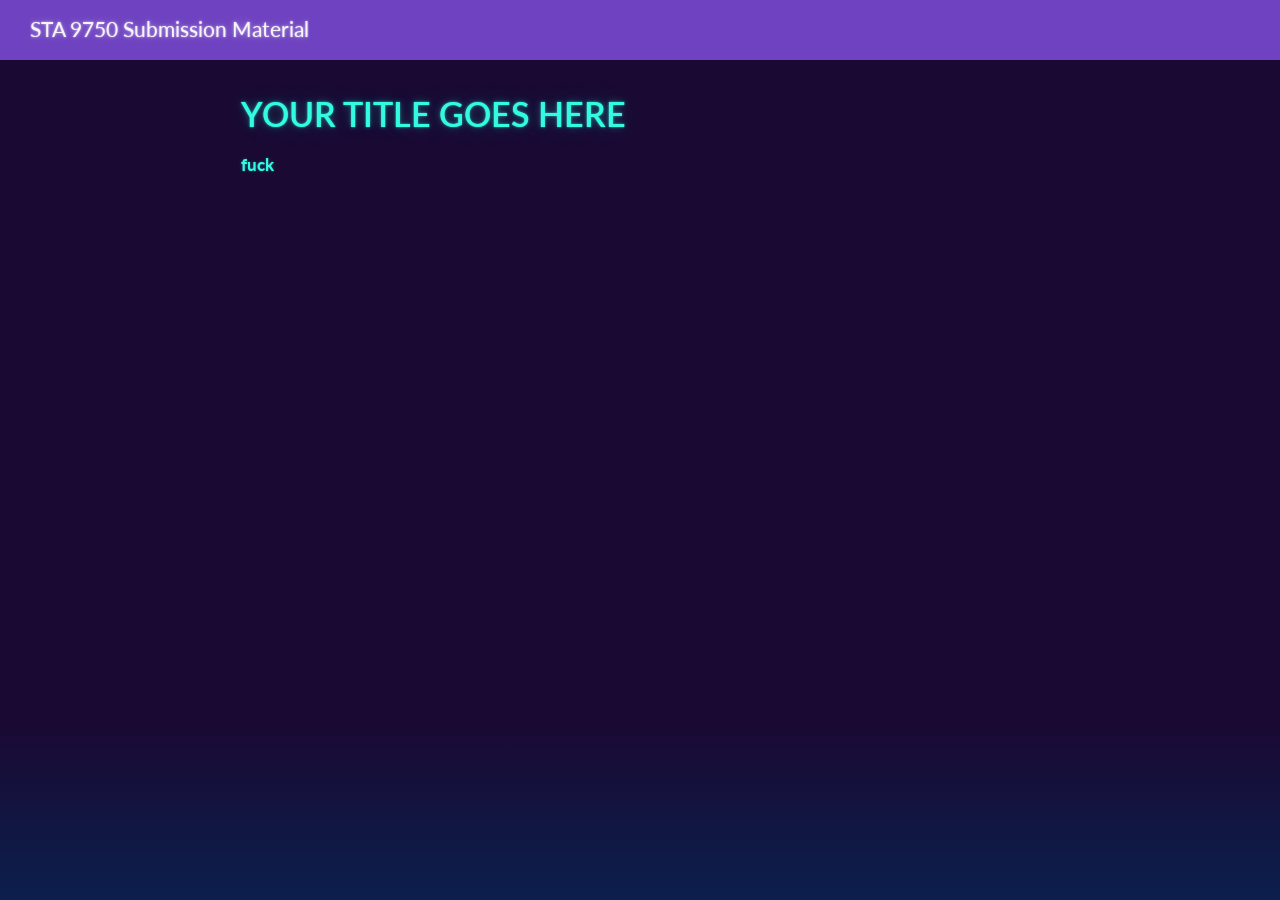
==== docs/index.html @ 4c77f71c "2" ====
<!DOCTYPE html>
<html xmlns="http://www.w3.org/1999/xhtml" lang="en" xml:lang="en"><head>

<meta charset="utf-8">
<meta name="generator" content="quarto-1.9.38">

<meta name="viewport" content="width=device-width, initial-scale=1.0, user-scalable=yes">


<title>YOUR TITLE GOES HERE – STA 9750 Submission Material</title>
<style>
/* Default styles provided by pandoc.
** See https://pandoc.org/MANUAL.html#variables-for-html for config info.
*/
code{white-space: pre-wrap;}
span.smallcaps{font-variant: small-caps;}
div.columns{display: flex; gap: min(4vw, 1.5em);}
div.column{flex: auto; overflow-x: auto;}
div.hanging-indent{margin-left: 1.5em; text-indent: -1.5em;}
ul.task-list{list-style: none;}
ul.task-list li input[type="checkbox"] {
  width: 0.8em;
  margin: 0 0.8em 0.2em -1em; /* quarto-specific, see https://github.com/quarto-dev/quarto-cli/issues/4556 */ 
  vertical-align: middle;
}
</style>


<script src="site_libs/quarto-nav/quarto-nav.js"></script>
<script src="site_libs/quarto-nav/headroom.min.js"></script>
<script src="site_libs/clipboard/clipboard.min.js"></script>
<script src="site_libs/quarto-search/autocomplete.umd.js"></script>
<script src="site_libs/quarto-search/fuse.min.js"></script>
<script src="site_libs/quarto-search/quarto-search.js"></script>
<meta name="quarto:offset" content="./">
<script src="site_libs/quarto-html/quarto.js" type="module"></script>
<script src="site_libs/quarto-html/tabsets/tabsets.js" type="module"></script>
<script src="site_libs/quarto-html/popper.min.js"></script>
<script src="site_libs/quarto-html/tippy.umd.min.js"></script>
<script src="site_libs/quarto-html/anchor.min.js"></script>
<link href="site_libs/quarto-html/tippy.css" rel="stylesheet">
<link href="site_libs/quarto-html/quarto-syntax-highlighting-dark-0a6b7249c26820e032cb0bd839ff02b1.css" rel="stylesheet" id="quarto-text-highlighting-styles">
<script src="site_libs/bootstrap/bootstrap.min.js"></script>
<link href="site_libs/bootstrap/bootstrap-icons.css" rel="stylesheet">
<link href="site_libs/bootstrap/bootstrap-fefbfe6192de57f494a4f2dfdc77ca2e.min.css" rel="stylesheet" append-hash="true" id="quarto-bootstrap" data-mode="dark">
<script id="quarto-search-options" type="application/json">{
  "location": "navbar",
  "copy-button": false,
  "collapse-after": 3,
  "panel-placement": "end",
  "type": "overlay",
  "limit": 50,
  "keyboard-shortcut": [
    "f",
    "/",
    "s"
  ],
  "show-item-context": false,
  "language": {
    "search-no-results-text": "No results",
    "search-matching-documents-text": "matching documents",
    "search-copy-link-title": "Copy link to search",
    "search-hide-matches-text": "Hide additional matches",
    "search-more-match-text": "more match in this document",
    "search-more-matches-text": "more matches in this document",
    "search-clear-button-title": "Clear",
    "search-text-placeholder": "",
    "search-detached-cancel-button-title": "Cancel",
    "search-submit-button-title": "Submit",
    "search-label": "Search"
  }
}</script>


</head>

<body class="nav-fixed fullcontent quarto-light">

<div id="quarto-search-results"></div>
  <header id="quarto-header" class="headroom fixed-top">
    <nav class="navbar navbar-expand-lg " data-bs-theme="dark">
      <div class="navbar-container container-fluid">
      <div class="navbar-brand-container mx-auto">
    <a class="navbar-brand" href="./index.html">
    <span class="navbar-title">STA 9750 Submission Material</span>
    </a>
  </div>
        <div class="quarto-navbar-tools tools-end">
</div>
      </div> <!-- /container-fluid -->
    </nav>
</header>
<!-- content -->
<div id="quarto-content" class="quarto-container page-columns page-rows-contents page-layout-article page-navbar">
<!-- sidebar -->
<!-- margin-sidebar -->
    
<!-- main -->
<main class="content" id="quarto-document-content">

<header id="title-block-header" class="quarto-title-block default">
<div class="quarto-title">
<h1 class="title">YOUR TITLE GOES HERE</h1>
</div>



<div class="quarto-title-meta">

    
  
    
  </div>
  


</header>


<p><strong>fuck</strong></p>



</main> <!-- /main -->
<script id="quarto-html-after-body" type="application/javascript">
  window.document.addEventListener("DOMContentLoaded", function (event) {
    const icon = "";
    const anchorJS = new window.AnchorJS();
    anchorJS.options = {
      placement: 'right',
      icon: icon
    };
    anchorJS.add('.anchored');
    const isCodeAnnotation = (el) => {
      for (const clz of el.classList) {
        if (clz.startsWith('code-annotation-')) {                     
          return true;
        }
      }
      return false;
    }
    const onCopySuccess = function(e) {
      // button target
      const button = e.trigger;
      // don't keep focus
      button.blur();
      // flash "checked"
      button.classList.add('code-copy-button-checked');
      var currentTitle = button.getAttribute("title");
      button.setAttribute("title", "Copied!");
      let tooltip;
      if (window.bootstrap) {
        button.setAttribute("data-bs-toggle", "tooltip");
        button.setAttribute("data-bs-placement", "left");
        button.setAttribute("data-bs-title", "Copied!");
        tooltip = new bootstrap.Tooltip(button, 
          { trigger: "manual", 
            customClass: "code-copy-button-tooltip",
            offset: [0, -8]});
        tooltip.show();    
      }
      setTimeout(function() {
        if (tooltip) {
          tooltip.hide();
          button.removeAttribute("data-bs-title");
          button.removeAttribute("data-bs-toggle");
          button.removeAttribute("data-bs-placement");
        }
        button.setAttribute("title", currentTitle);
        button.classList.remove('code-copy-button-checked');
      }, 1000);
      // clear code selection
      e.clearSelection();
    }
    const getTextToCopy = function(trigger) {
      const outerScaffold = trigger.parentElement.cloneNode(true);
      const codeEl = outerScaffold.querySelector('code');
      for (const childEl of codeEl.children) {
        if (isCodeAnnotation(childEl)) {
          childEl.remove();
        }
      }
      return codeEl.innerText;
    }
    const clipboard = new window.ClipboardJS('.code-copy-button:not([data-in-quarto-modal])', {
      text: getTextToCopy
    });
    clipboard.on('success', onCopySuccess);
    if (window.document.getElementById('quarto-embedded-source-code-modal')) {
      const clipboardModal = new window.ClipboardJS('.code-copy-button[data-in-quarto-modal]', {
        text: getTextToCopy,
        container: window.document.getElementById('quarto-embedded-source-code-modal')
      });
      clipboardModal.on('success', onCopySuccess);
    }
      var localhostRegex = new RegExp(/^(?:http|https):\/\/localhost\:?[0-9]*\//);
      var mailtoRegex = new RegExp(/^mailto:/);
        var filterRegex = new RegExp("https:\/\/suekelj\.github\.io\/STA9750-2026-FALL\/");
      var isInternal = (href) => {
          return filterRegex.test(href) || localhostRegex.test(href) || mailtoRegex.test(href);
      }
      // Inspect non-navigation links and adorn them if external
     var links = window.document.querySelectorAll('a[href]:not(.nav-link):not(.navbar-brand):not(.toc-action):not(.sidebar-link):not(.sidebar-item-toggle):not(.pagination-link):not(.no-external):not([aria-hidden]):not(.dropdown-item):not(.quarto-navigation-tool):not(.about-link)');
      for (var i=0; i<links.length; i++) {
        const link = links[i];
        if (!isInternal(link.href)) {
          // undo the damage that might have been done by quarto-nav.js in the case of
          // links that we want to consider external
          if (link.dataset.originalHref !== undefined) {
            link.href = link.dataset.originalHref;
          }
        }
      }
    function tippyHover(el, contentFn, onTriggerFn, onUntriggerFn) {
      const config = {
        allowHTML: true,
        maxWidth: 500,
        delay: 100,
        arrow: false,
        appendTo: function(el) {
            return el.parentElement;
        },
        interactive: true,
        interactiveBorder: 10,
        theme: 'quarto',
        placement: 'bottom-start',
      };
      if (contentFn) {
        config.content = contentFn;
      }
      if (onTriggerFn) {
        config.onTrigger = onTriggerFn;
      }
      if (onUntriggerFn) {
        config.onUntrigger = onUntriggerFn;
      }
      window.tippy(el, config); 
    }
    const noterefs = window.document.querySelectorAll('a[role="doc-noteref"]');
    for (var i=0; i<noterefs.length; i++) {
      const ref = noterefs[i];
      tippyHover(ref, function() {
        // use id or data attribute instead here
        let href = ref.getAttribute('data-footnote-href') || ref.getAttribute('href');
        try { href = new URL(href).hash; } catch {}
        const id = href.replace(/^#\/?/, "");
        const note = window.document.getElementById(id);
        if (note) {
          return note.innerHTML;
        } else {
          return "";
        }
      });
    }
    const xrefs = window.document.querySelectorAll('a.quarto-xref');
    const processXRef = (id, note) => {
      // Strip column container classes
      const stripColumnClz = (el) => {
        el.classList.remove("page-full", "page-columns");
        if (el.children) {
          for (const child of el.children) {
            stripColumnClz(child);
          }
        }
      }
      stripColumnClz(note)
      if (id === null || id.startsWith('sec-')) {
        // Special case sections, only their first couple elements
        const container = document.createElement("div");
        if (note.children && note.children.length > 2) {
          container.appendChild(note.children[0].cloneNode(true));
          for (let i = 1; i < note.children.length; i++) {
            const child = note.children[i];
            if (child.tagName === "P" && child.innerText === "") {
              continue;
            } else {
              container.appendChild(child.cloneNode(true));
              break;
            }
          }
          if (window.Quarto?.typesetMath) {
            window.Quarto.typesetMath(container);
          }
          return container.innerHTML
        } else {
          if (window.Quarto?.typesetMath) {
            window.Quarto.typesetMath(note);
          }
          return note.innerHTML;
        }
      } else {
        // Remove any anchor links if they are present
        const anchorLink = note.querySelector('a.anchorjs-link');
        if (anchorLink) {
          anchorLink.remove();
        }
        if (window.Quarto?.typesetMath) {
          window.Quarto.typesetMath(note);
        }
        if (note.classList.contains("callout")) {
          return note.outerHTML;
        } else {
          return note.innerHTML;
        }
      }
    }
    for (var i=0; i<xrefs.length; i++) {
      const xref = xrefs[i];
      tippyHover(xref, undefined, function(instance) {
        instance.disable();
        let url = xref.getAttribute('href');
        let hash = undefined; 
        if (url.startsWith('#')) {
          hash = url;
        } else {
          try { hash = new URL(url).hash; } catch {}
        }
        if (hash) {
          const id = hash.replace(/^#\/?/, "");
          const note = window.document.getElementById(id);
          if (note !== null) {
            try {
              const html = processXRef(id, note.cloneNode(true));
              instance.setContent(html);
            } finally {
              instance.enable();
              instance.show();
            }
          } else {
            // See if we can fetch this
            fetch(url.split('#')[0])
            .then(res => res.text())
            .then(html => {
              const parser = new DOMParser();
              const htmlDoc = parser.parseFromString(html, "text/html");
              const note = htmlDoc.getElementById(id);
              if (note !== null) {
                const html = processXRef(id, note);
                instance.setContent(html);
              } 
            }).finally(() => {
              instance.enable();
              instance.show();
            });
          }
        } else {
          // See if we can fetch a full url (with no hash to target)
          // This is a special case and we should probably do some content thinning / targeting
          fetch(url)
          .then(res => res.text())
          .then(html => {
            const parser = new DOMParser();
            const htmlDoc = parser.parseFromString(html, "text/html");
            const note = htmlDoc.querySelector('main.content');
            if (note !== null) {
              // This should only happen for chapter cross references
              // (since there is no id in the URL)
              // remove the first header
              if (note.children.length > 0 && note.children[0].tagName === "HEADER") {
                note.children[0].remove();
              }
              const html = processXRef(null, note);
              instance.setContent(html);
            } 
          }).finally(() => {
            instance.enable();
            instance.show();
          });
        }
      }, function(instance) {
      });
    }
        let selectedAnnoteEl;
        const selectorForAnnotation = ( cell, annotation) => {
          let cellAttr = 'data-code-cell="' + cell + '"';
          let lineAttr = 'data-code-annotation="' +  annotation + '"';
          const selector = 'span[' + cellAttr + '][' + lineAttr + ']';
          return selector;
        }
        const selectCodeLines = (annoteEl) => {
          const doc = window.document;
          const targetCell = annoteEl.getAttribute("data-target-cell");
          const targetAnnotation = annoteEl.getAttribute("data-target-annotation");
          const annoteSpan = window.document.querySelector(selectorForAnnotation(targetCell, targetAnnotation));
          const lines = annoteSpan.getAttribute("data-code-lines").split(",");
          const lineIds = lines.map((line) => {
            return targetCell + "-" + line;
          })
          let top = null;
          let height = null;
          let parent = null;
          if (lineIds.length > 0) {
              //compute the position of the single el (top and bottom and make a div)
              const el = window.document.getElementById(lineIds[0]);
              top = el.offsetTop;
              height = el.offsetHeight;
              parent = el.parentElement.parentElement;
            if (lineIds.length > 1) {
              const lastEl = window.document.getElementById(lineIds[lineIds.length - 1]);
              const bottom = lastEl.offsetTop + lastEl.offsetHeight;
              height = bottom - top;
            }
            if (top !== null && height !== null && parent !== null) {
              // cook up a div (if necessary) and position it 
              let div = window.document.getElementById("code-annotation-line-highlight");
              if (div === null) {
                div = window.document.createElement("div");
                div.setAttribute("id", "code-annotation-line-highlight");
                div.style.position = 'absolute';
                parent.appendChild(div);
              }
              div.style.top = top - 2 + "px";
              div.style.height = height + 4 + "px";
              div.style.left = 0;
              let gutterDiv = window.document.getElementById("code-annotation-line-highlight-gutter");
              if (gutterDiv === null) {
                gutterDiv = window.document.createElement("div");
                gutterDiv.setAttribute("id", "code-annotation-line-highlight-gutter");
                gutterDiv.style.position = 'absolute';
                const codeCell = window.document.getElementById(targetCell);
                const gutter = codeCell.querySelector('.code-annotation-gutter');
                gutter.appendChild(gutterDiv);
              }
              gutterDiv.style.top = top - 2 + "px";
              gutterDiv.style.height = height + 4 + "px";
            }
            selectedAnnoteEl = annoteEl;
          }
        };
        const unselectCodeLines = () => {
          const elementsIds = ["code-annotation-line-highlight", "code-annotation-line-highlight-gutter"];
          elementsIds.forEach((elId) => {
            const div = window.document.getElementById(elId);
            if (div) {
              div.remove();
            }
          });
          selectedAnnoteEl = undefined;
        };
          // Handle positioning of the toggle
      window.addEventListener(
        "resize",
        throttle(() => {
          elRect = undefined;
          if (selectedAnnoteEl) {
            selectCodeLines(selectedAnnoteEl);
          }
        }, 10)
      );
      function throttle(fn, ms) {
      let throttle = false;
      let timer;
        return (...args) => {
          if(!throttle) { // first call gets through
              fn.apply(this, args);
              throttle = true;
          } else { // all the others get throttled
              if(timer) clearTimeout(timer); // cancel #2
              timer = setTimeout(() => {
                fn.apply(this, args);
                timer = throttle = false;
              }, ms);
          }
        };
      }
        // Attach click handler to the DT
        const annoteDls = window.document.querySelectorAll('dt[data-target-cell]');
        for (const annoteDlNode of annoteDls) {
          annoteDlNode.addEventListener('click', (event) => {
            const clickedEl = event.target;
            if (clickedEl !== selectedAnnoteEl) {
              unselectCodeLines();
              const activeEl = window.document.querySelector('dt[data-target-cell].code-annotation-active');
              if (activeEl) {
                activeEl.classList.remove('code-annotation-active');
              }
              selectCodeLines(clickedEl);
              clickedEl.classList.add('code-annotation-active');
            } else {
              // Unselect the line
              unselectCodeLines();
              clickedEl.classList.remove('code-annotation-active');
            }
          });
        }
    const findCites = (el) => {
      const parentEl = el.parentElement;
      if (parentEl) {
        const cites = parentEl.dataset.cites;
        if (cites) {
          return {
            el,
            cites: cites.split(' ')
          };
        } else {
          return findCites(el.parentElement)
        }
      } else {
        return undefined;
      }
    };
    var bibliorefs = window.document.querySelectorAll('a[role="doc-biblioref"]');
    for (var i=0; i<bibliorefs.length; i++) {
      const ref = bibliorefs[i];
      const citeInfo = findCites(ref);
      if (citeInfo) {
        tippyHover(citeInfo.el, function() {
          var popup = window.document.createElement('div');
          citeInfo.cites.forEach(function(cite) {
            var citeDiv = window.document.createElement('div');
            citeDiv.classList.add('hanging-indent');
            citeDiv.classList.add('csl-entry');
            var biblioDiv = window.document.getElementById('ref-' + cite);
            if (biblioDiv) {
              citeDiv.innerHTML = biblioDiv.innerHTML;
            }
            popup.appendChild(citeDiv);
          });
          return popup.innerHTML;
        });
      }
    }
  });
  </script>
</div> <!-- /content -->




</body></html>
---- docs/site_libs/quarto-html/tippy.css ----
.tippy-box[data-animation=fade][data-state=hidden]{opacity:0}[data-tippy-root]{max-width:calc(100vw - 10px)}.tippy-box{position:relative;background-color:#333;color:#fff;border-radius:4px;font-size:14px;line-height:1.4;white-space:normal;outline:0;transition-property:transform,visibility,opacity}.tippy-box[data-placement^=top]>.tippy-arrow{bottom:0}.tippy-box[data-placement^=top]>.tippy-arrow:before{bottom:-7px;left:0;border-width:8px 8px 0;border-top-color:initial;transform-origin:center top}.tippy-box[data-placement^=bottom]>.tippy-arrow{top:0}.tippy-box[data-placement^=bottom]>.tippy-arrow:before{top:-7px;left:0;border-width:0 8px 8px;border-bottom-color:initial;transform-origin:center bottom}.tippy-box[data-placement^=left]>.tippy-arrow{right:0}.tippy-box[data-placement^=left]>.tippy-arrow:before{border-width:8px 0 8px 8px;border-left-color:initial;right:-7px;transform-origin:center left}.tippy-box[data-placement^=right]>.tippy-arrow{left:0}.tippy-box[data-placement^=right]>.tippy-arrow:before{left:-7px;border-width:8px 8px 8px 0;border-right-color:initial;transform-origin:center right}.tippy-box[data-inertia][data-state=visible]{transition-timing-function:cubic-bezier(.54,1.5,.38,1.11)}.tippy-arrow{width:16px;height:16px;color:#333}.tippy-arrow:before{content:"";position:absolute;border-color:transparent;border-style:solid}.tippy-content{position:relative;padding:5px 9px;z-index:1}
---- docs/site_libs/quarto-html/quarto-syntax-highlighting-dark-0a6b7249c26820e032cb0bd839ff02b1.css ----
/* quarto syntax highlight colors */
:root {
  --quarto-hl-al-color: #f07178;
  --quarto-hl-an-color: #d4d0ab;
  --quarto-hl-at-color: #00e0e0;
  --quarto-hl-bn-color: #d4d0ab;
  --quarto-hl-bu-color: #abe338;
  --quarto-hl-ch-color: #abe338;
  --quarto-hl-co-color: #f8f8f2;
  --quarto-hl-cv-color: #ffd700;
  --quarto-hl-cn-color: #ffd700;
  --quarto-hl-cf-color: #ffa07a;
  --quarto-hl-dt-color: #ffa07a;
  --quarto-hl-dv-color: #d4d0ab;
  --quarto-hl-do-color: #f8f8f2;
  --quarto-hl-er-color: #f07178;
  --quarto-hl-ex-color: #00e0e0;
  --quarto-hl-fl-color: #d4d0ab;
  --quarto-hl-fu-color: #ffa07a;
  --quarto-hl-im-color: #abe338;
  --quarto-hl-in-color: #d4d0ab;
  --quarto-hl-kw-color: #ffa07a;
  --quarto-hl-op-color: #ffa07a;
  --quarto-hl-ot-color: #00e0e0;
  --quarto-hl-pp-color: #dcc6e0;
  --quarto-hl-re-color: #00e0e0;
  --quarto-hl-sc-color: #abe338;
  --quarto-hl-ss-color: #abe338;
  --quarto-hl-st-color: #abe338;
  --quarto-hl-va-color: #00e0e0;
  --quarto-hl-vs-color: #abe338;
  --quarto-hl-wa-color: #dcc6e0;
}

/* other quarto variables */
:root {
  --quarto-font-monospace: SFMono-Regular, Menlo, Monaco, Consolas, "Liberation Mono", "Courier New", monospace;
}

/* syntax highlight based on Pandoc's rules */
pre > code.sourceCode > span {
  color: #f8f8f2;
}

code.sourceCode > span {
  color: #f8f8f2;
}

div.sourceCode,
div.sourceCode pre.sourceCode {
  color: #f8f8f2;
}

/* Normal */
code span {
  color: #f8f8f2;
}

/* Alert */
code span.al {
  color: #f07178;
}

/* Annotation */
code span.an {
  color: #d4d0ab;
}

/* Attribute */
code span.at {
  color: #00e0e0;
}

/* BaseN */
code span.bn {
  color: #d4d0ab;
}

/* BuiltIn */
code span.bu {
  color: #abe338;
}

/* ControlFlow */
code span.cf {
  font-weight: bold;
  color: #ffa07a;
}

/* Char */
code span.ch {
  color: #abe338;
}

/* Constant */
code span.cn {
  color: #ffd700;
}

/* Comment */
code span.co {
  font-style: italic;
  color: #f8f8f2;
}

/* CommentVar */
code span.cv {
  color: #ffd700;
}

/* Documentation */
code span.do {
  color: #f8f8f2;
}

/* DataType */
code span.dt {
  color: #ffa07a;
}

/* DecVal */
code span.dv {
  color: #d4d0ab;
}

/* Error */
code span.er {
  color: #f07178;
  text-decoration: underline;
}

/* Extension */
code span.ex {
  font-weight: bold;
  color: #00e0e0;
}

/* Float */
code span.fl {
  color: #d4d0ab;
}

/* Function */
code span.fu {
  color: #ffa07a;
}

/* Import */
code span.im {
  color: #abe338;
}

/* Information */
code span.in {
  color: #d4d0ab;
}

/* Keyword */
code span.kw {
  font-weight: bold;
  color: #ffa07a;
}

/* Operator */
code span.op {
  color: #ffa07a;
}

/* Other */
code span.ot {
  color: #00e0e0;
}

/* Preprocessor */
code span.pp {
  color: #dcc6e0;
}

/* RegionMarker */
code span.re {
  background-color: #f8f8f2;
  color: #00e0e0;
}

/* SpecialChar */
code span.sc {
  color: #abe338;
}

/* SpecialString */
code span.ss {
  color: #abe338;
}

/* String */
code span.st {
  color: #abe338;
}

/* Variable */
code span.va {
  color: #00e0e0;
}

/* VerbatimString */
code span.vs {
  color: #abe338;
}

/* Warning */
code span.wa {
  color: #dcc6e0;
}

.prevent-inlining {
  content: "</";
}

/*# sourceMappingURL=175367c052bafc98bd680af3479823f0.css.map */
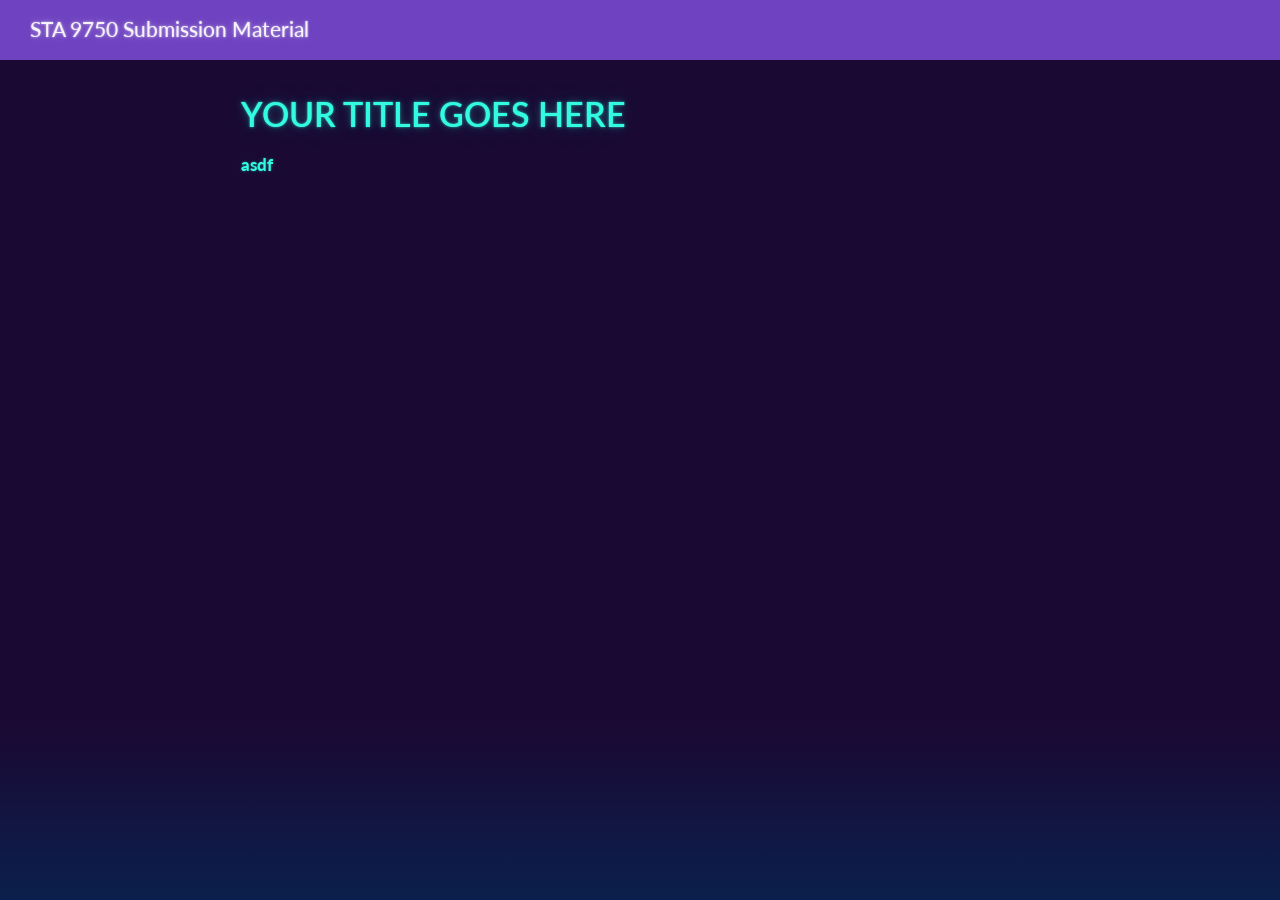
==== commit aa3e91fc: "c" ====
--- a/docs/index.html
+++ b/docs/index.html
@@ -117,7 +117,7 @@
 </header>
 
 
-<p><strong>fuck</strong></p>
+<p><strong>asdf</strong></p>
 
 
 
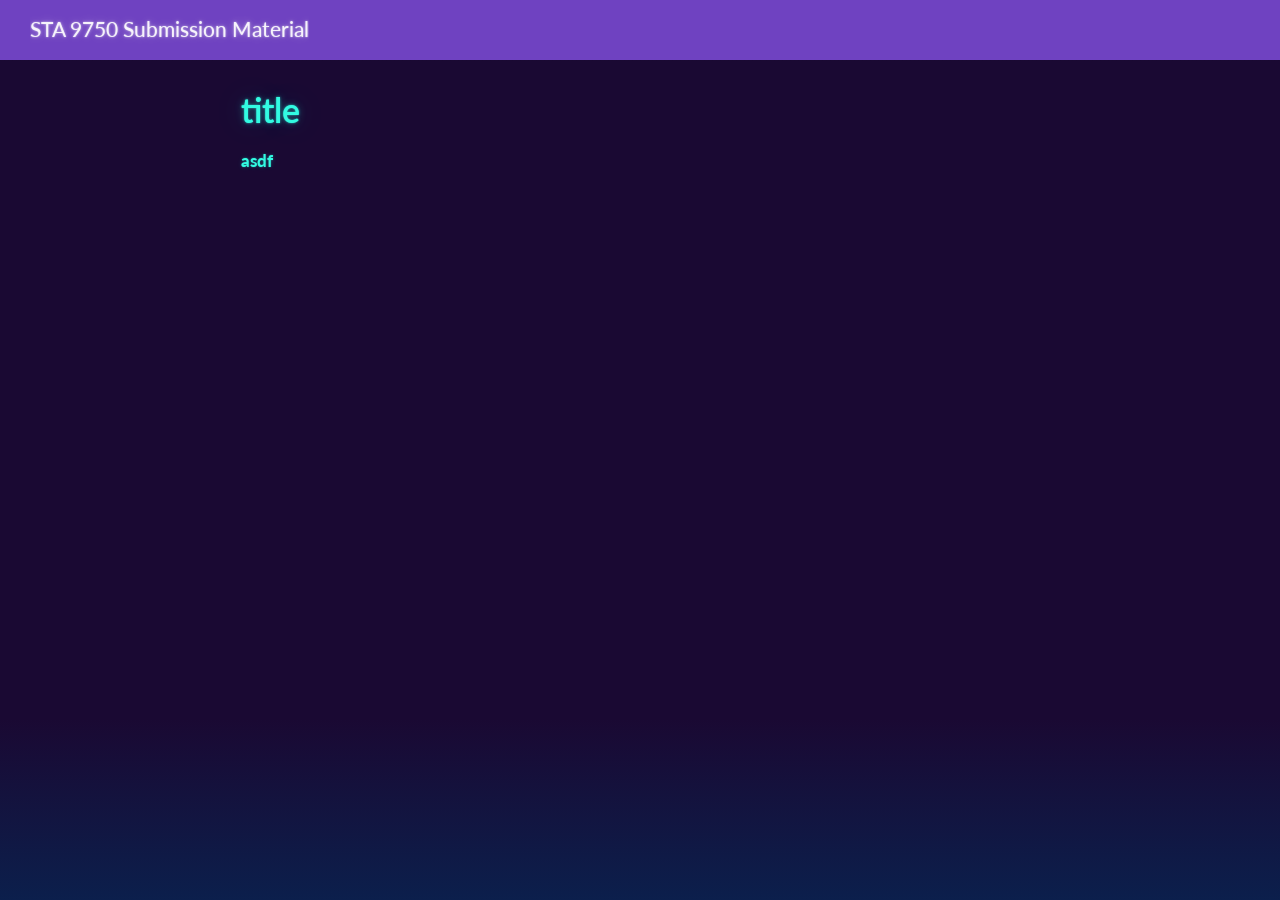
==== commit 83b3c983: "w/e" ====
--- a/docs/index.html
+++ b/docs/index.html
@@ -2,20 +2,23 @@
 <html xmlns="http://www.w3.org/1999/xhtml" lang="en" xml:lang="en"><head>
 
 <meta charset="utf-8">
-<meta name="generator" content="quarto-1.9.38">
+<meta name="generator" content="quarto-1.10.18">
 
 <meta name="viewport" content="width=device-width, initial-scale=1.0, user-scalable=yes">
 
 
-<title>YOUR TITLE GOES HERE – STA 9750 Submission Material</title>
+<title>title – STA 9750 Submission Material</title>
 <style>
 /* Default styles provided by pandoc.
 ** See https://pandoc.org/MANUAL.html#variables-for-html for config info.
 */
-code{white-space: pre-wrap;}
 span.smallcaps{font-variant: small-caps;}
-div.columns{display: flex; gap: min(4vw, 1.5em);}
-div.column{flex: auto; overflow-x: auto;}
+div.columns{display: flex; gap: 1.5em;}
+div.column{flex: auto;}
+@media screen {
+div.columns{gap: min(4vw, 1.5em);}
+div.column{overflow-x: auto;}
+}
 div.hanging-indent{margin-left: 1.5em; text-indent: -1.5em;}
 ul.task-list{list-style: none;}
 ul.task-list li input[type="checkbox"] {
@@ -39,10 +42,10 @@
 <script src="site_libs/quarto-html/tippy.umd.min.js"></script>
 <script src="site_libs/quarto-html/anchor.min.js"></script>
 <link href="site_libs/quarto-html/tippy.css" rel="stylesheet">
-<link href="site_libs/quarto-html/quarto-syntax-highlighting-dark-0a6b7249c26820e032cb0bd839ff02b1.css" rel="stylesheet" id="quarto-text-highlighting-styles">
+<link href="site_libs/quarto-html/quarto-syntax-highlighting-dark-b85bc7c33db8c58e0ec93c3465666fed.css" rel="stylesheet" id="quarto-text-highlighting-styles">
 <script src="site_libs/bootstrap/bootstrap.min.js"></script>
 <link href="site_libs/bootstrap/bootstrap-icons.css" rel="stylesheet">
-<link href="site_libs/bootstrap/bootstrap-fefbfe6192de57f494a4f2dfdc77ca2e.min.css" rel="stylesheet" append-hash="true" id="quarto-bootstrap" data-mode="dark">
+<link href="site_libs/bootstrap/bootstrap-5c36933dbce0238e8d12d011fd2dd1ab.min.css" rel="stylesheet" append-hash="true" id="quarto-bootstrap" data-mode="dark">
 <script id="quarto-search-options" type="application/json">{
   "location": "navbar",
   "copy-button": false,
@@ -100,7 +103,7 @@
 
 <header id="title-block-header" class="quarto-title-block default">
 <div class="quarto-title">
-<h1 class="title">YOUR TITLE GOES HERE</h1>
+<h1 class="title">title</h1>
 </div>
 
 
--- a/docs/site_libs/quarto-html/quarto-syntax-highlighting-dark-b85bc7c33db8c58e0ec93c3465666fed.css
+++ b/docs/site_libs/quarto-html/quarto-syntax-highlighting-dark-b85bc7c33db8c58e0ec93c3465666fed.css
@@ -0,0 +1,219 @@
+/* quarto syntax highlight colors */
+:root {
+  --quarto-hl-al-color: #f07178;
+  --quarto-hl-an-color: #d4d0ab;
+  --quarto-hl-at-color: #00e0e0;
+  --quarto-hl-bn-color: #d4d0ab;
+  --quarto-hl-bu-color: #abe338;
+  --quarto-hl-ch-color: #abe338;
+  --quarto-hl-co-color: #f8f8f2;
+  --quarto-hl-cv-color: #ffd700;
+  --quarto-hl-cn-color: #ffd700;
+  --quarto-hl-cf-color: #ffa07a;
+  --quarto-hl-dt-color: #ffa07a;
+  --quarto-hl-dv-color: #d4d0ab;
+  --quarto-hl-do-color: #f8f8f2;
+  --quarto-hl-er-color: #f07178;
+  --quarto-hl-ex-color: #00e0e0;
+  --quarto-hl-fl-color: #d4d0ab;
+  --quarto-hl-fu-color: #ffa07a;
+  --quarto-hl-im-color: #abe338;
+  --quarto-hl-in-color: #d4d0ab;
+  --quarto-hl-kw-color: #ffa07a;
+  --quarto-hl-op-color: #ffa07a;
+  --quarto-hl-ot-color: #00e0e0;
+  --quarto-hl-pp-color: #dcc6e0;
+  --quarto-hl-re-color: #00e0e0;
+  --quarto-hl-sc-color: #abe338;
+  --quarto-hl-ss-color: #abe338;
+  --quarto-hl-st-color: #abe338;
+  --quarto-hl-va-color: #00e0e0;
+  --quarto-hl-vs-color: #abe338;
+  --quarto-hl-wa-color: #dcc6e0;
+}
+
+/* other quarto variables */
+:root {
+  --quarto-font-monospace: SFMono-Regular, Menlo, Monaco, Consolas, "Liberation Mono", "Courier New", monospace;
+}
+
+/* syntax highlight based on Pandoc's rules */
+pre > code.sourceCode > span {
+  color: #f8f8f2;
+}
+
+code.sourceCode > span {
+  color: #f8f8f2;
+}
+
+div.sourceCode,
+div.sourceCode pre.sourceCode {
+  color: #f8f8f2;
+}
+
+/* Normal */
+code span {
+  color: #f8f8f2;
+}
+
+/* Alert */
+code span.al {
+  color: #f07178;
+}
+
+/* Annotation */
+code span.an {
+  color: #d4d0ab;
+}
+
+/* Attribute */
+code span.at {
+  color: #00e0e0;
+}
+
+/* BaseN */
+code span.bn {
+  color: #d4d0ab;
+}
+
+/* BuiltIn */
+code span.bu {
+  color: #abe338;
+}
+
+/* ControlFlow */
+code span.cf {
+  font-weight: bold;
+  color: #ffa07a;
+}
+
+/* Char */
+code span.ch {
+  color: #abe338;
+}
+
+/* Constant */
+code span.cn {
+  color: #ffd700;
+}
+
+/* Comment */
+code span.co {
+  font-style: italic;
+  color: #f8f8f2;
+}
+
+/* CommentVar */
+code span.cv {
+  color: #ffd700;
+}
+
+/* Documentation */
+code span.do {
+  color: #f8f8f2;
+}
+
+/* DataType */
+code span.dt {
+  color: #ffa07a;
+}
+
+/* DecVal */
+code span.dv {
+  color: #d4d0ab;
+}
+
+/* Error */
+code span.er {
+  color: #f07178;
+  text-decoration: underline;
+}
+
+/* Extension */
+code span.ex {
+  font-weight: bold;
+  color: #00e0e0;
+}
+
+/* Float */
+code span.fl {
+  color: #d4d0ab;
+}
+
+/* Function */
+code span.fu {
+  color: #ffa07a;
+}
+
+/* Import */
+code span.im {
+  color: #abe338;
+}
+
+/* Information */
+code span.in {
+  color: #d4d0ab;
+}
+
+/* Keyword */
+code span.kw {
+  font-weight: bold;
+  color: #ffa07a;
+}
+
+/* Operator */
+code span.op {
+  color: #ffa07a;
+}
+
+/* Other */
+code span.ot {
+  color: #00e0e0;
+}
+
+/* Preprocessor */
+code span.pp {
+  color: #dcc6e0;
+}
+
+/* RegionMarker */
+code span.re {
+  background-color: #f8f8f2;
+  color: #00e0e0;
+}
+
+/* SpecialChar */
+code span.sc {
+  color: #abe338;
+}
+
+/* SpecialString */
+code span.ss {
+  color: #abe338;
+}
+
+/* String */
+code span.st {
+  color: #abe338;
+}
+
+/* Variable */
+code span.va {
+  color: #00e0e0;
+}
+
+/* VerbatimString */
+code span.vs {
+  color: #abe338;
+}
+
+/* Warning */
+code span.wa {
+  color: #dcc6e0;
+}
+
+.prevent-inlining {
+  content: "</";
+}
+
+/*# sourceMappingURL=4ed8f1090dec6531da29ab00902aa718.css.map */
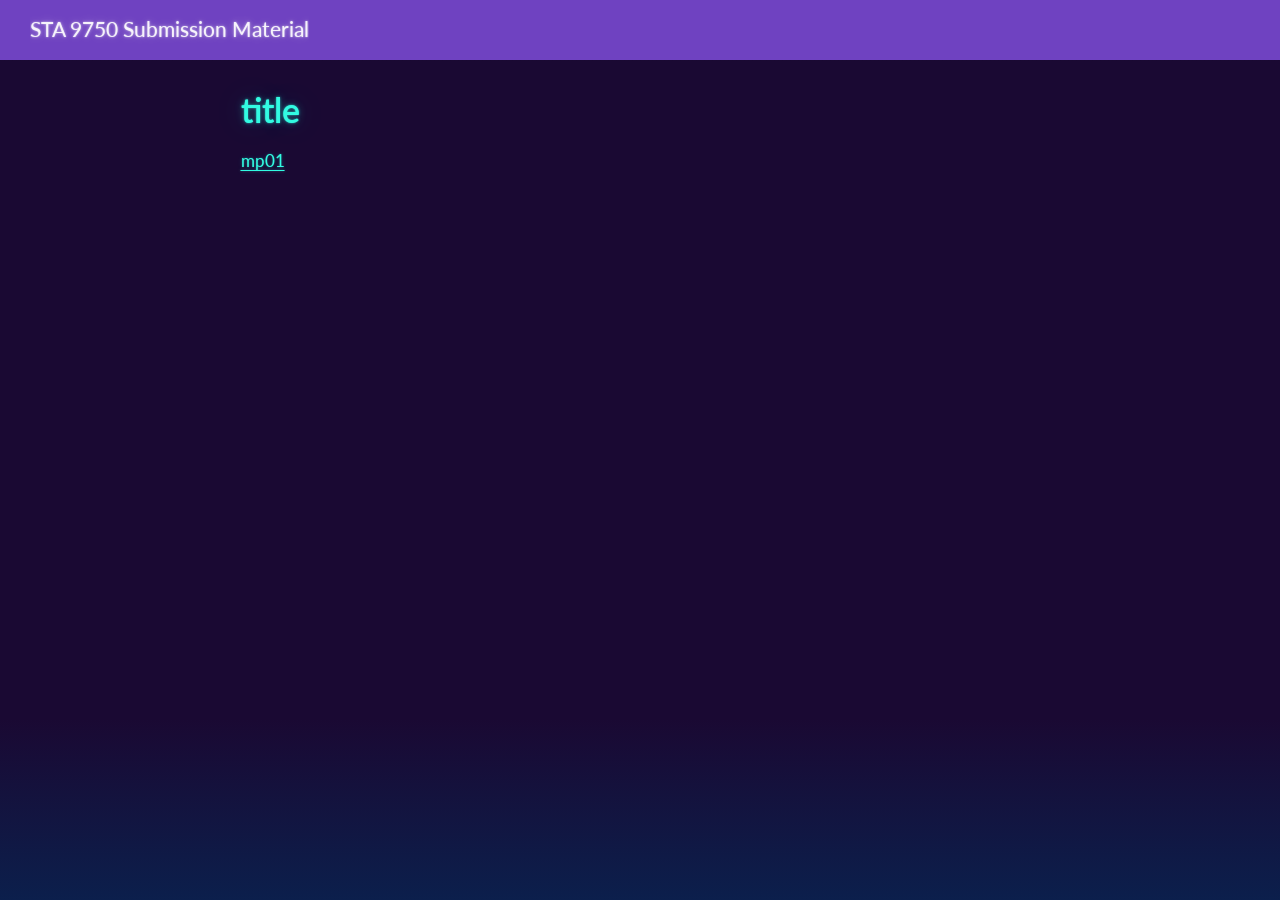
==== commit 5c58ad68: "." ====
--- a/docs/index.html
+++ b/docs/index.html
@@ -120,7 +120,7 @@
 </header>
 
 
-<p><strong>asdf</strong></p>
+<p><a href="https://suekelj.github.io/STA9750-2026-FALL/mp01.html">mp01</a></p>
 
 
 
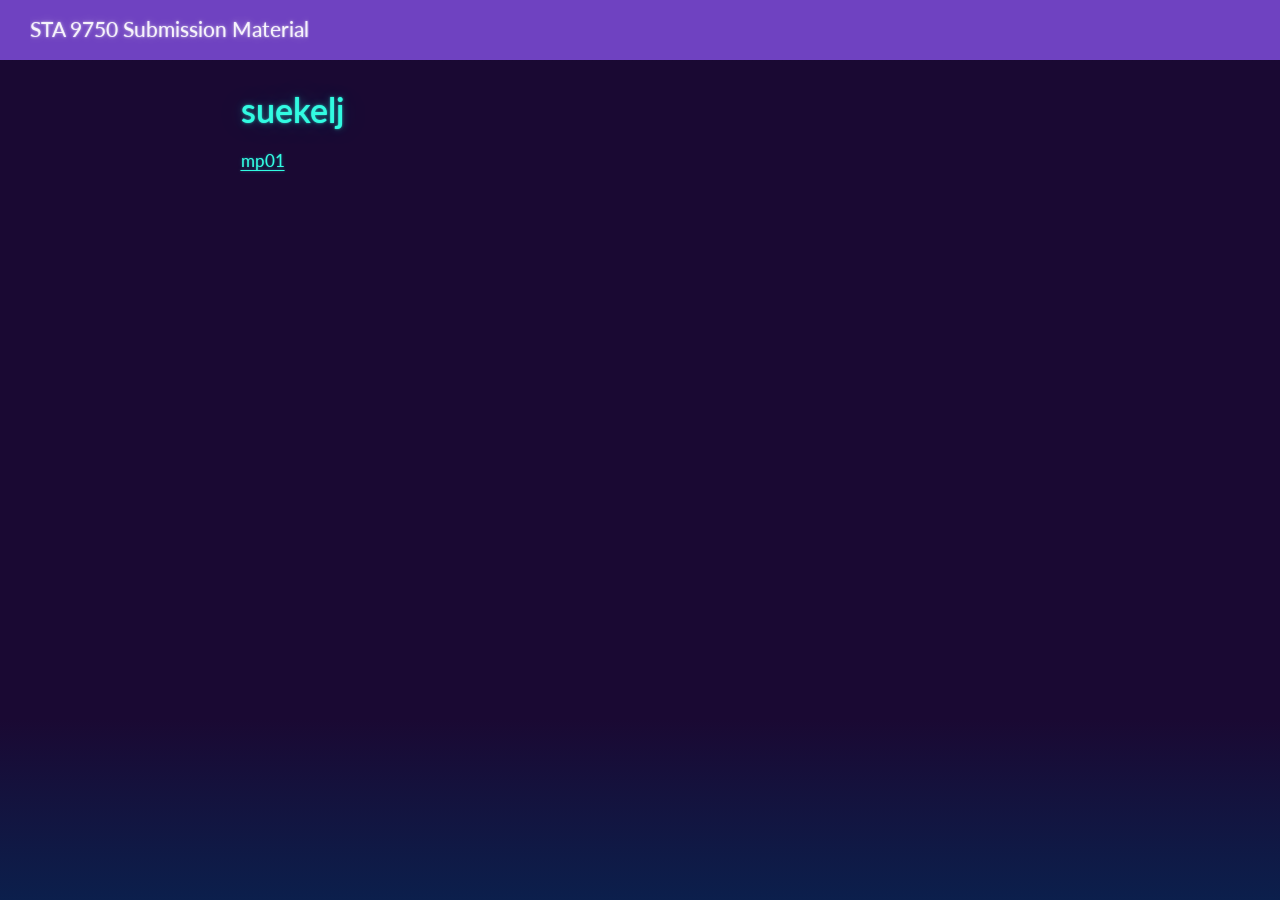
==== commit a99d3949: "." ====
--- a/docs/index.html
+++ b/docs/index.html
@@ -103,7 +103,7 @@
 
 <header id="title-block-header" class="quarto-title-block default">
 <div class="quarto-title">
-<h1 class="title">title</h1>
+<h1 class="title">suekelj</h1>
 </div>
 
 
@@ -121,7 +121,6 @@
 
 
 <p><a href="https://suekelj.github.io/STA9750-2026-FALL/mp01.html">mp01</a></p>
-
 
 
 </main> <!-- /main -->
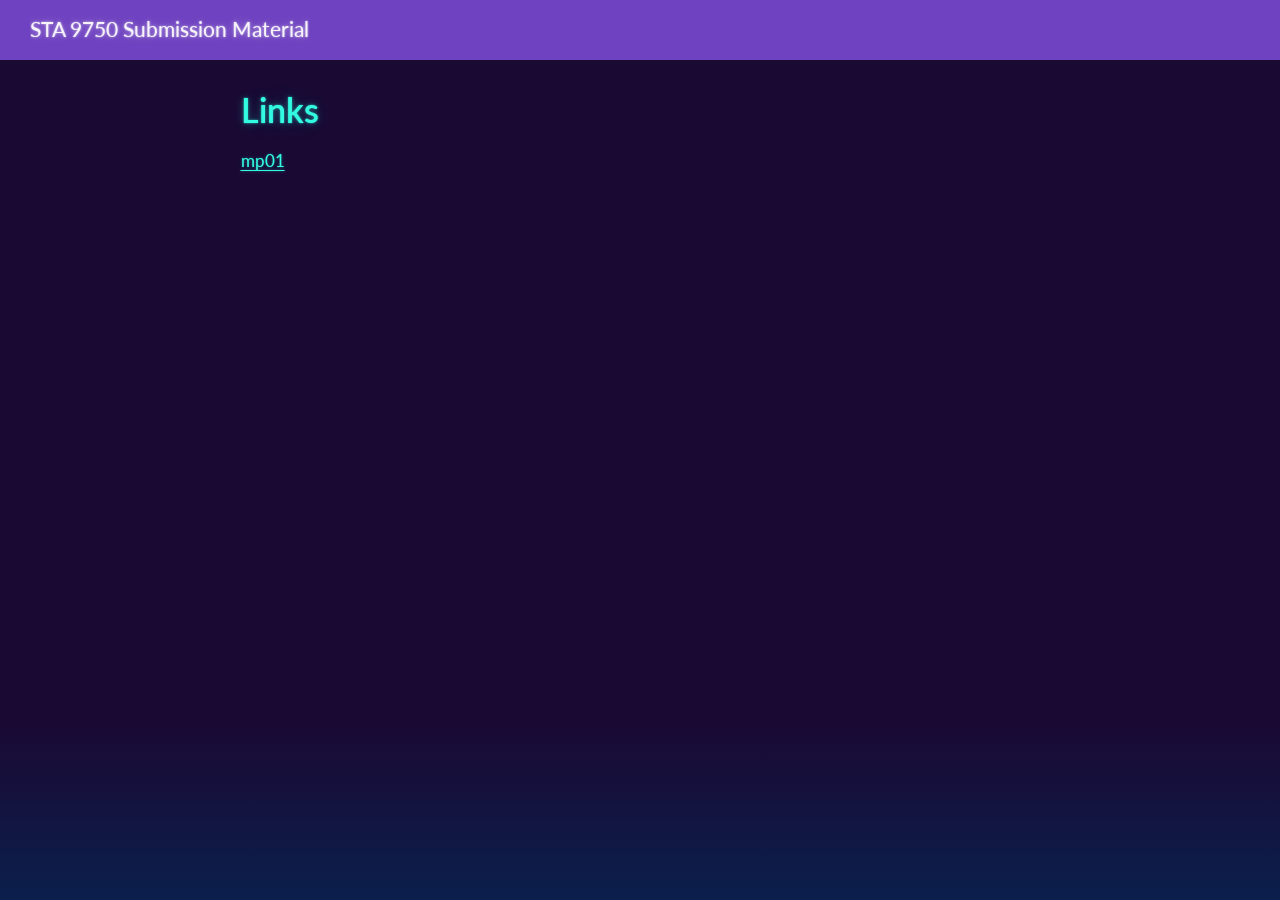
==== commit c54b7f8c: "." ====
--- a/docs/index.html
+++ b/docs/index.html
@@ -7,7 +7,7 @@
 <meta name="viewport" content="width=device-width, initial-scale=1.0, user-scalable=yes">
 
 
-<title>title – STA 9750 Submission Material</title>
+<title>STA 9750 Submission Material</title>
 <style>
 /* Default styles provided by pandoc.
 ** See https://pandoc.org/MANUAL.html#variables-for-html for config info.
@@ -103,7 +103,7 @@
 
 <header id="title-block-header" class="quarto-title-block default">
 <div class="quarto-title">
-<h1 class="title">suekelj</h1>
+<h1 class="title">Links</h1>
 </div>
 
 
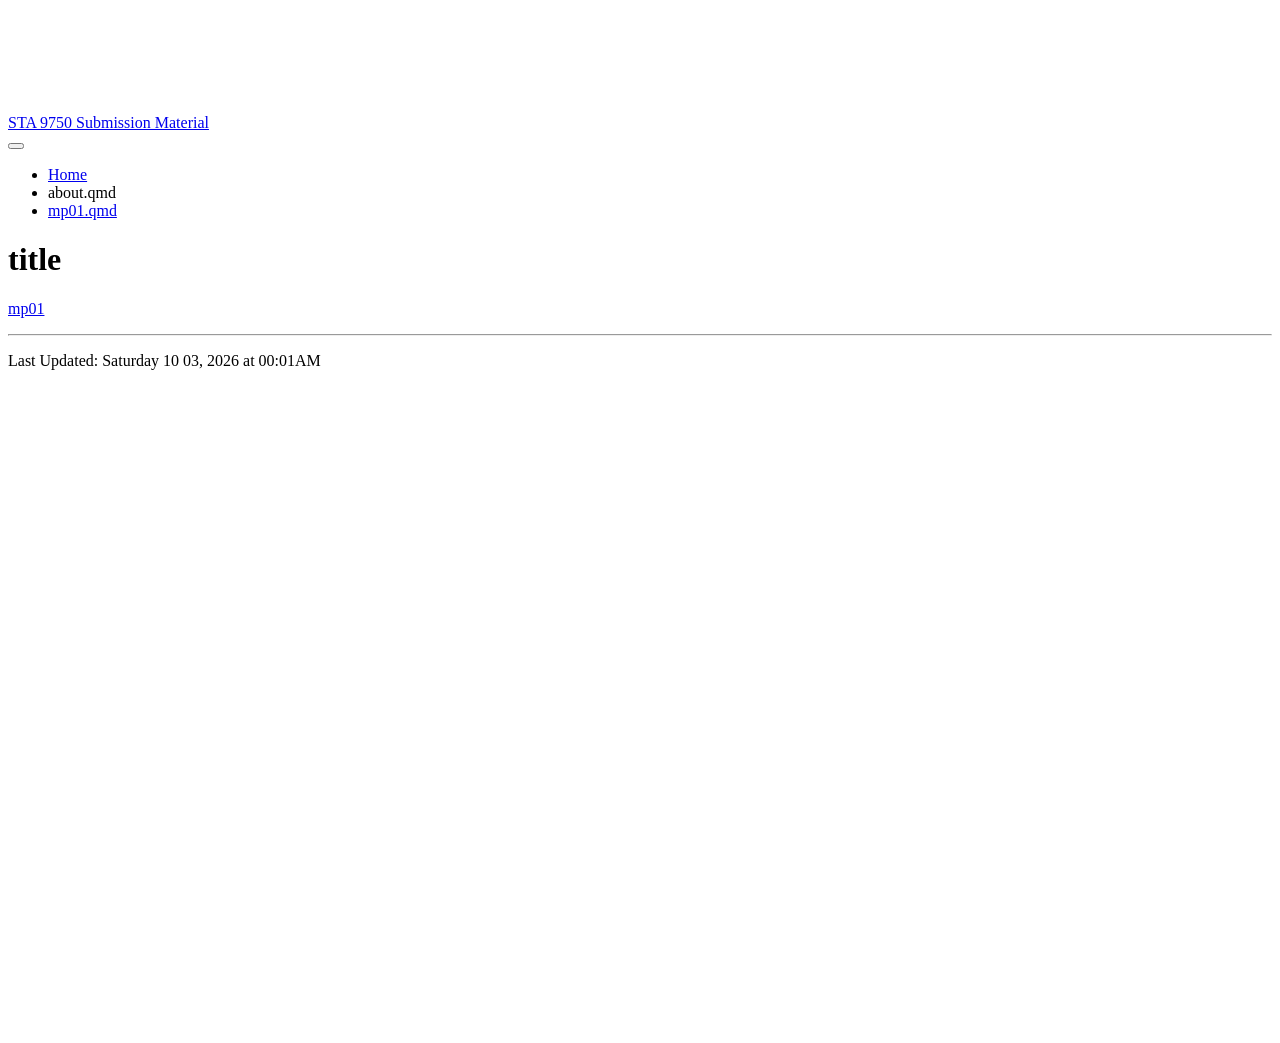
==== commit f666e964: "." ====
--- a/docs/index.html
+++ b/docs/index.html
@@ -7,7 +7,7 @@
 <meta name="viewport" content="width=device-width, initial-scale=1.0, user-scalable=yes">
 
 
-<title>STA 9750 Submission Material</title>
+<title>title – STA 9750 Submission Material</title>
 <style>
 /* Default styles provided by pandoc.
 ** See https://pandoc.org/MANUAL.html#variables-for-html for config info.
@@ -42,10 +42,10 @@
 <script src="site_libs/quarto-html/tippy.umd.min.js"></script>
 <script src="site_libs/quarto-html/anchor.min.js"></script>
 <link href="site_libs/quarto-html/tippy.css" rel="stylesheet">
-<link href="site_libs/quarto-html/quarto-syntax-highlighting-dark-b85bc7c33db8c58e0ec93c3465666fed.css" rel="stylesheet" id="quarto-text-highlighting-styles">
+<link href="site_libs/quarto-html/quarto-syntax-highlighting-64a204ab8560d761af7679ceaba22944.css" rel="stylesheet" id="quarto-text-highlighting-styles">
 <script src="site_libs/bootstrap/bootstrap.min.js"></script>
 <link href="site_libs/bootstrap/bootstrap-icons.css" rel="stylesheet">
-<link href="site_libs/bootstrap/bootstrap-5c36933dbce0238e8d12d011fd2dd1ab.min.css" rel="stylesheet" append-hash="true" id="quarto-bootstrap" data-mode="dark">
+<link href="site_libs/bootstrap/bootstrap-fbfffd53e612ab2c1d859e2bf652f7fd.min.css" rel="stylesheet" append-hash="true" id="quarto-bootstrap" data-mode="light">
 <script id="quarto-search-options" type="application/json">{
   "location": "navbar",
   "copy-button": false,
@@ -88,7 +88,27 @@
     <span class="navbar-title">STA 9750 Submission Material</span>
     </a>
   </div>
-        <div class="quarto-navbar-tools tools-end">
+          <button class="navbar-toggler" type="button" data-bs-toggle="collapse" data-bs-target="#navbarCollapse" aria-controls="navbarCollapse" role="menu" aria-expanded="false" aria-label="Toggle navigation" onclick="if (window.quartoToggleHeadroom) { window.quartoToggleHeadroom(); }">
+  <span class="navbar-toggler-icon"></span>
+</button>
+          <div class="collapse navbar-collapse" id="navbarCollapse">
+            <ul class="navbar-nav navbar-nav-scroll me-auto">
+  <li class="nav-item">
+    <a class="nav-link active" href="./index.html" aria-current="page"> 
+<span class="menu-text">Home</span></a>
+  </li>  
+  <li class="nav-item">
+    <span class="nav-link">
+<span class="menu-text">about.qmd</span>
+    </span>
+  </li>  
+  <li class="nav-item">
+    <a class="nav-link" href="./mp01.html"> 
+<span class="menu-text">mp01.qmd</span></a>
+  </li>  
+</ul>
+          </div> <!-- /navcollapse -->
+            <div class="quarto-navbar-tools">
 </div>
       </div> <!-- /container-fluid -->
     </nav>
@@ -103,7 +123,7 @@
 
 <header id="title-block-header" class="quarto-title-block default">
 <div class="quarto-title">
-<h1 class="title">Links</h1>
+<h1 class="title">title</h1>
 </div>
 
 
@@ -121,6 +141,9 @@
 
 
 <p><a href="https://suekelj.github.io/STA9750-2026-FALL/mp01.html">mp01</a></p>
+<hr>
+<p>Last Updated: Saturday 10 03, 2026 at 00:01AM</p>
+
 
 
 </main> <!-- /main -->
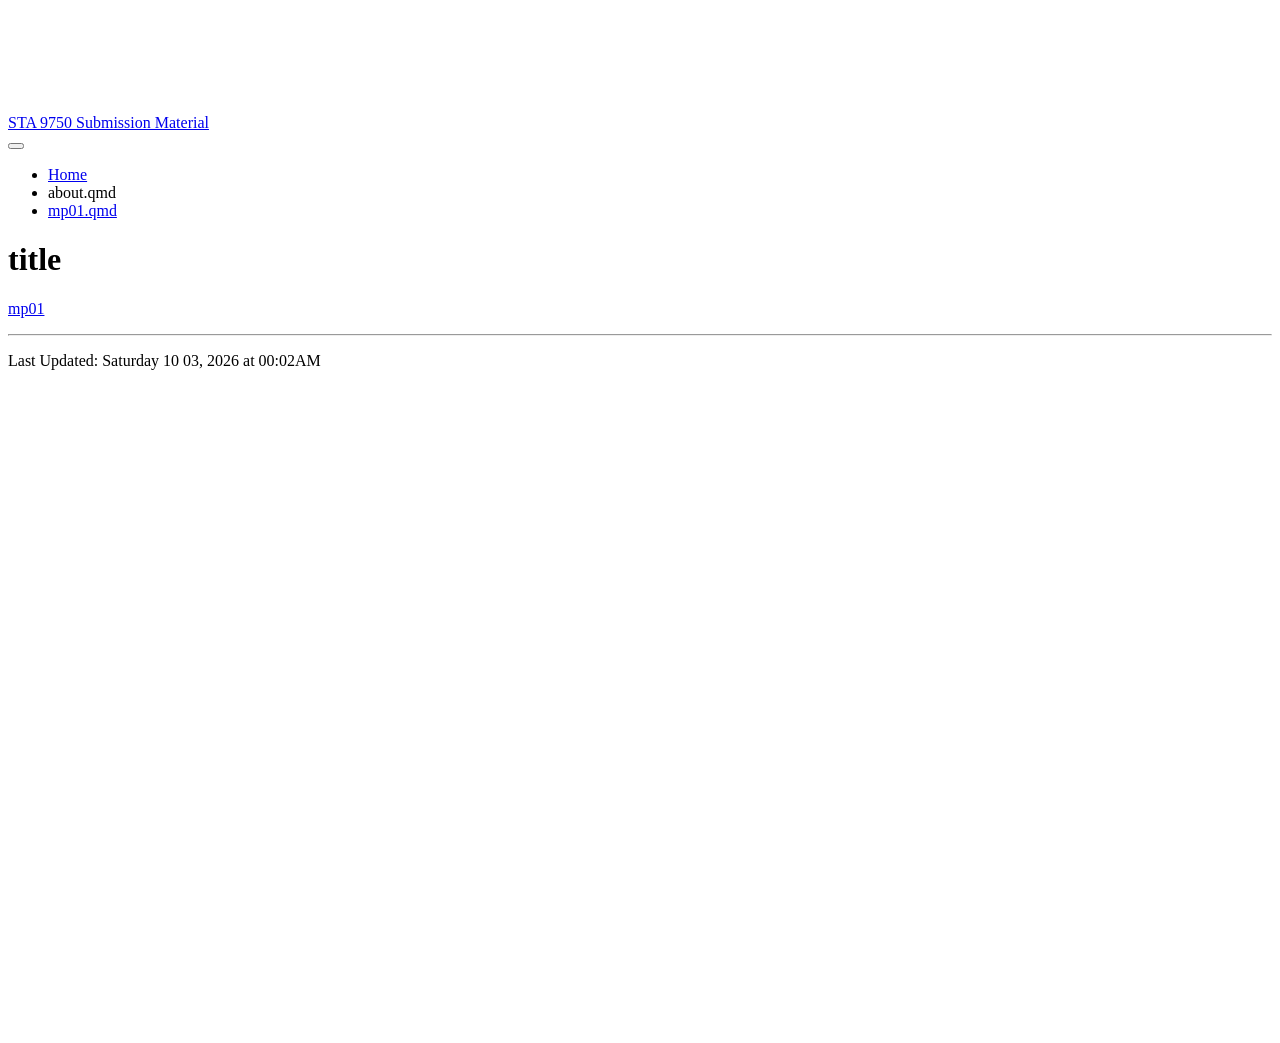
==== commit 669781ff: "." ====
--- a/docs/index.html
+++ b/docs/index.html
@@ -142,7 +142,7 @@
 
 <p><a href="https://suekelj.github.io/STA9750-2026-FALL/mp01.html">mp01</a></p>
 <hr>
-<p>Last Updated: Saturday 10 03, 2026 at 00:01AM</p>
+<p>Last Updated: Saturday 10 03, 2026 at 00:02AM</p>
 
 
 
